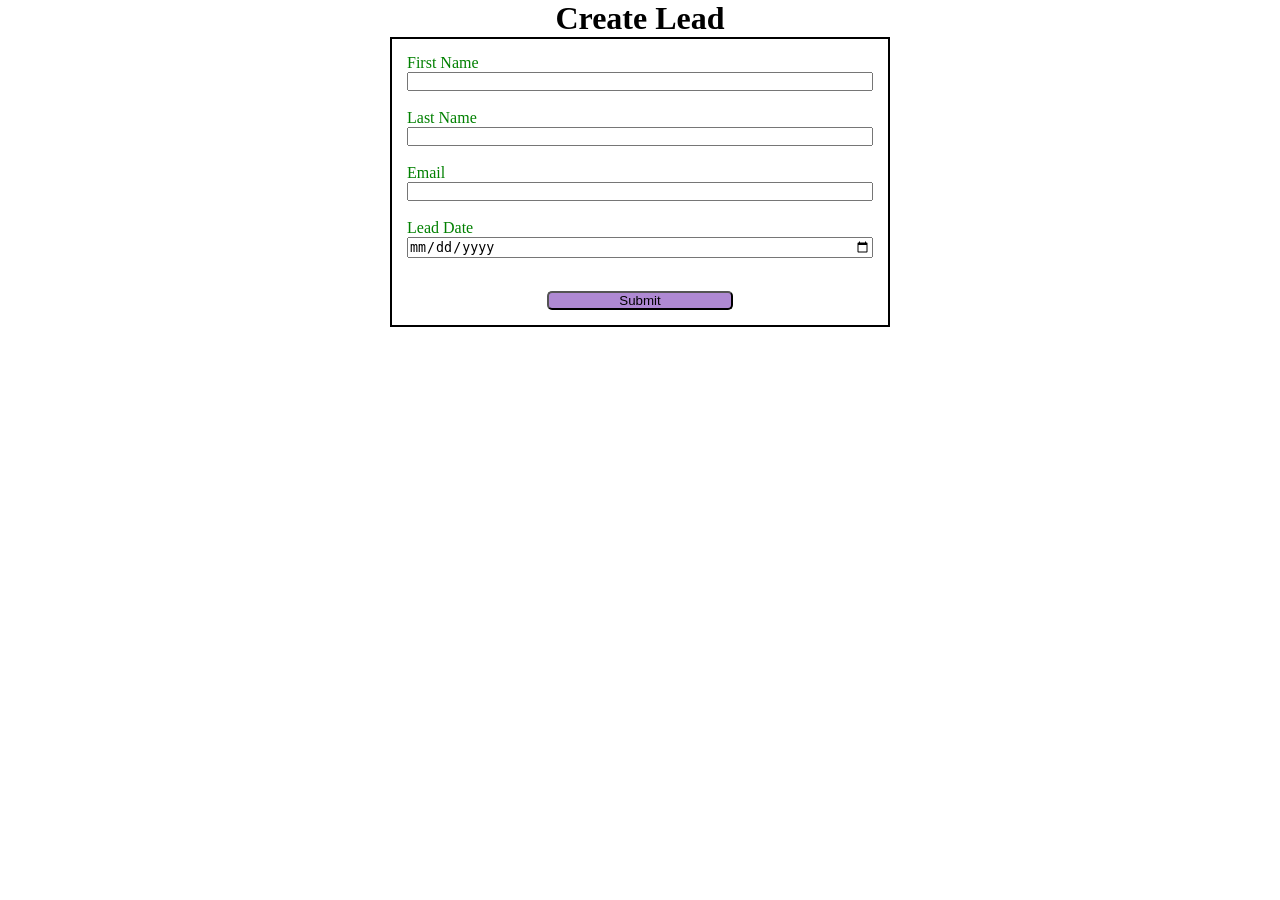
==== index.html @ 95ee9110 "first commit" ====
<!DOCTYPE html>
<html lang="en">
<head>
    <meta charset="UTF-8">
    <meta name="viewport" content="width=device-width, initial-scale=1.0">
    <title>Web to Lead</title>
    <link rel="stylesheet" href="style.css" />
    <script src="script.js"></script>
</head>
<body>    
    <h1>Create Lead</h1>

    <form action="https://webto.salesforce.com/servlet/servlet.WebToLead?encoding=UTF-8&orgId=00D5j00000D281K" method="POST" onsubmit="beforesubmit()">

        <input type=hidden name="oid" value="00D5j00000D281K">
        <input type=hidden name="retURL" value="https://trailhead.salesforce.com/">
        <input type=hidden name="Lead_Date__c" class="outputdate">


        <label for="first_name">First Name</label>
        <input  id="first_name" maxlength="40" name="first_name" size="20" type="text" required="true" /><br>
    
        <label for="last_name">Last Name</label>
        <input  id="last_name" maxlength="80" name="last_name" size="20" type="text" required="true" /><br>
    
        <label for="email">Email</label>
        <input  id="email" maxlength="80" name="email" size="20" type="text" required="true" /><br>

        <label for="leadDate">Lead Date</label>
        <input type="date" id="leadDate" required="true" class="inputdate" />
        <br>
    
        <!--
            Lead Date:<span class="dateInput dateOnlyInput">
            <input  id="00NJ4000001M8zG" name="00NJ4000001M8zG" size="12" type="text" /></span><br>
        -->

        <input type="submit" name="submit" class="submitButton">

    </form>    
</body>
</html>
---- style.css ----
*{
    margin: 0;
    padding: 0;
    box-sizing: border-box;
}


h1{
    text-align: center;
}

label, input{
    display: block;
}

label{
    color: green;
}

input{
    width: 100%;
}


.submitButton{
    width: 40%;
    margin: 15px auto 0 auto;  
    /* margin: top right bottom left; 
       margin is a clockwise, 
       auto -> automatically browser will decide  
    */
    background-color: rgb(175, 137, 211);
    border-radius: 5px;
}


form{
    min-width: 300px;
    max-width: 500px;
    margin:auto;
    border: 2px solid black;
    padding: 15px;
}
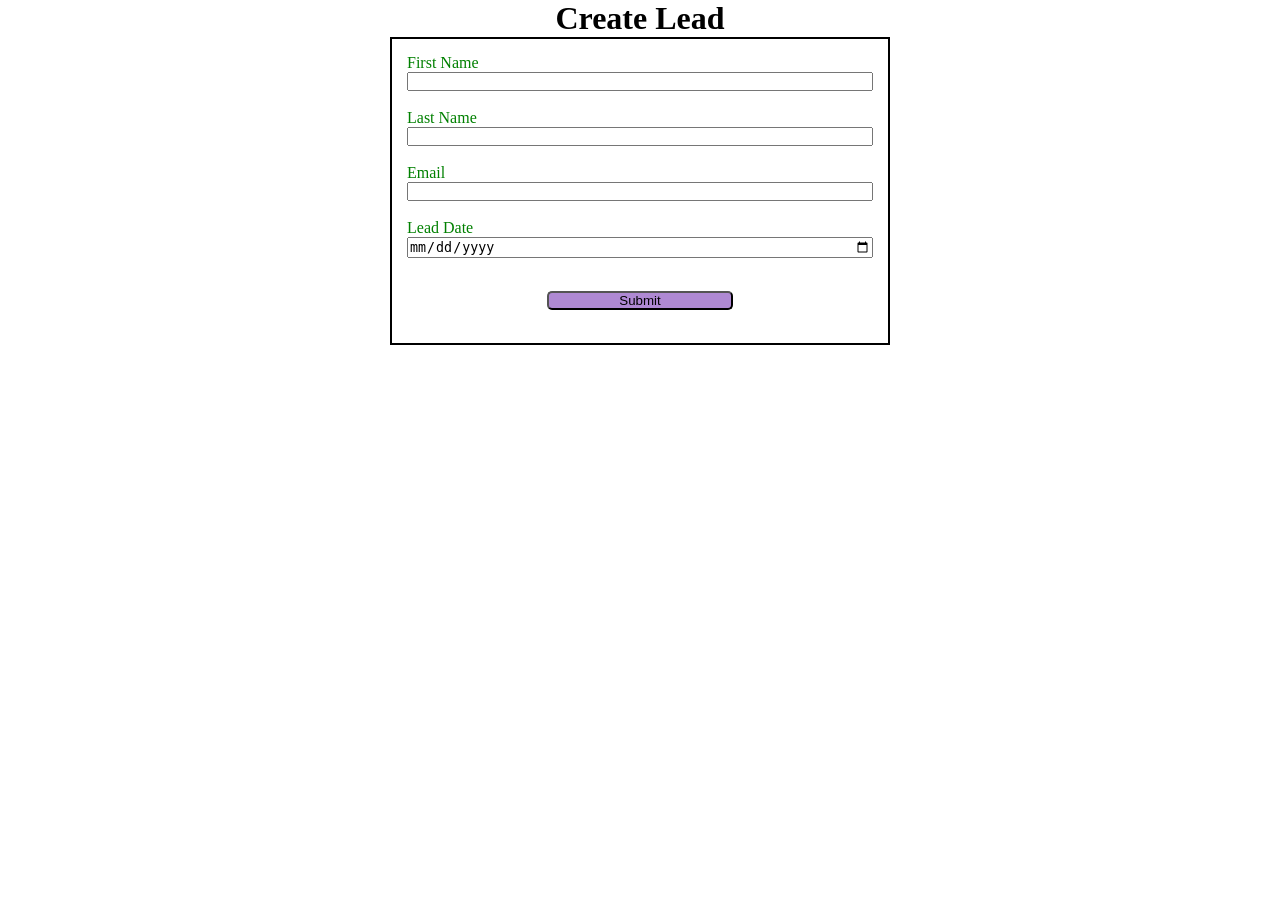
==== commit d7e3f134: "Recpatcha added" ====
--- a/index.html
+++ b/index.html
@@ -5,6 +5,7 @@
     <meta name="viewport" content="width=device-width, initial-scale=1.0">
     <title>Web to Lead</title>
     <link rel="stylesheet" href="style.css" />
+    <script src="https://www.google.com/recaptcha/api.js"></script>
     <script src="script.js"></script>
 </head>
 <body>    
@@ -13,8 +14,10 @@
     <form action="https://webto.salesforce.com/servlet/servlet.WebToLead?encoding=UTF-8&orgId=00D5j00000D281K" method="POST" onsubmit="beforesubmit()">
 
         <input type=hidden name="oid" value="00D5j00000D281K">
-        <input type=hidden name="retURL" value="https://trailhead.salesforce.com/">
+        <input type=hidden name="retURL" value="https://190031754-vamsi.github.io/web-to-lead/thanks.html">
         <input type=hidden name="Lead_Date__c" class="outputdate">
+        <input type=hidden name='captcha_settings' value='{"keyname":"WebToLeadFormReCaptcha","fallback":"true","orgId":"00D5j00000D281K","ts":""}'>
+
 
 
         <label for="first_name">First Name</label>
@@ -37,6 +40,9 @@
 
         <input type="submit" name="submit" class="submitButton">
 
+        <div class="g-recaptcha" data-sitekey="6Lc_KTAqAAAAAEzhumw7NwW-yhyRUrfi9hLZqvHj"></div>
+        <br>
+        
     </form>    
 </body>
 </html>
